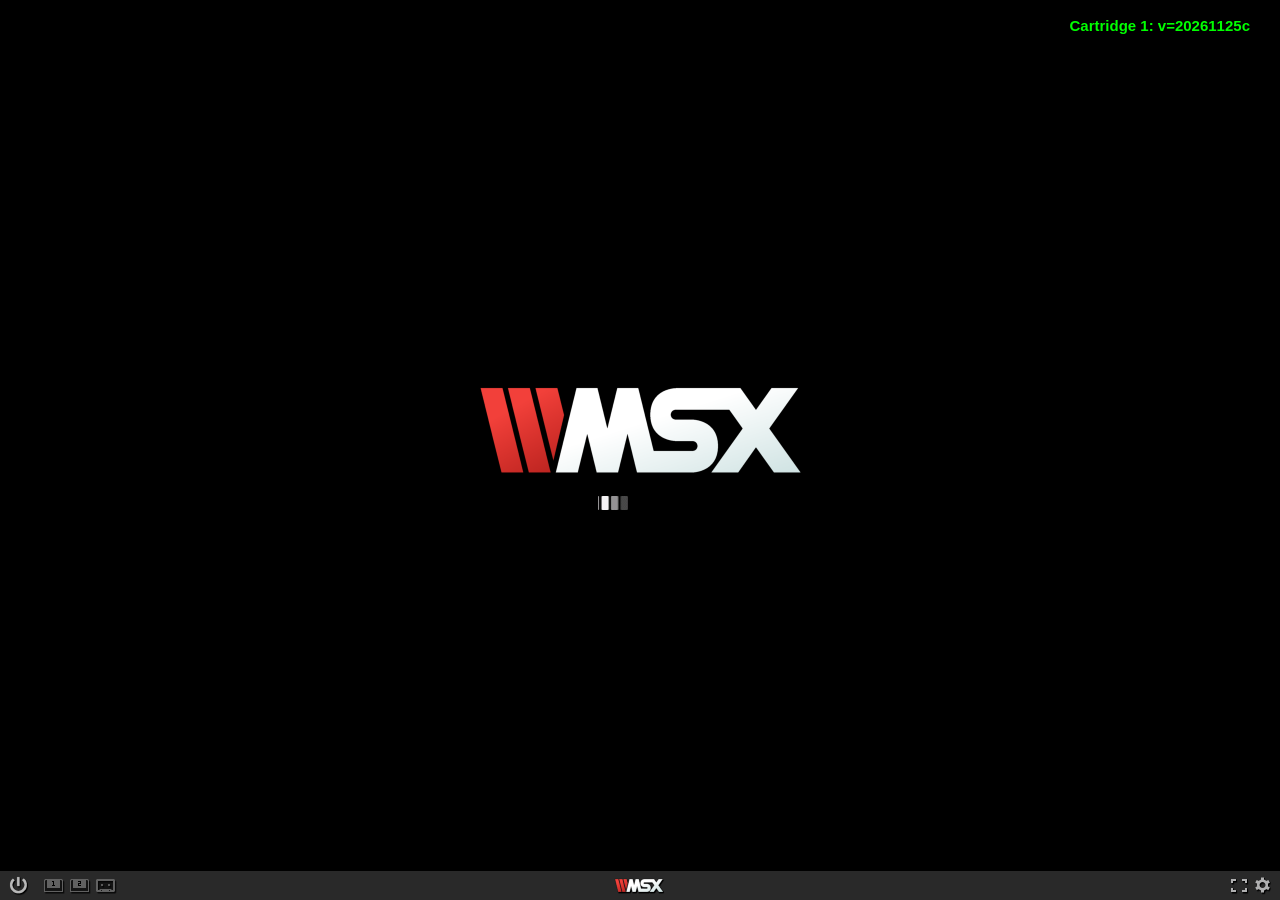
==== web/msx.html @ 5854b9eb "Vasos canopos visibles en Spectrum y lejos de las gotas (versión 20261125c) Spectrum: la sombra de V" ====
<!doctype html>
<html lang="es">
<head>
<meta charset="utf-8">
<meta name="viewport" content="width=device-width, initial-scale=1">
<title>Anubis · MSX</title>
<link rel="stylesheet" href="style.css">
</head>
<body>
<div class="frieze"></div>
<main>
  <a class="back" href="index.html">← Anubis</a>
  <h1>ANUBIS</h1>
  <p class="sub">MSX · haz clic en la pantalla si no se oye la música</p>
  <div class="emu-wrap">
    <div id="wmsx" style="text-align:center;">
      <div id="wmsx-screen" style="box-shadow: 2px 2px 10px rgba(0,0,0,.7);"></div>
    </div>
  </div>
  <div class="help">
    La melodía del título se corta al elegir una opción del menú.
    <b>Menú:</b> <kbd>1</kbd> teclado, <kbd>2</kbd> joystick, <kbd>0</kbd> empezar. <b>Mover:</b> cursores.
    <kbd>Espacio</kbd> para continuar en las pantallas finales.
    <b>Objetivo:</b> reúne los cuatro vasos canopos dorados (Imsety, Hapy, Duamutef y Qebehsenuef) y llega al loto gigante.
    Secretos: <kbd>3</kbd> monstruos inofensivos, <kbd>4</kbd> sin monstruos, <kbd>5</kbd> elegir pantalla.
  </div>
</main>
<footer>Emulador <a href="https://webmsx.org">WebMSX</a> de Paulo Augusto Peccin, versión con <a href="http://cbios.sourceforge.net">C-BIOS</a>. · Versión del juego 20261125c</footer>
<div class="frieze"></div>
<script src="msx/wmsx.js"></script>
<script>
  WMSX.MACHINE = "MSX1E";
  WMSX.CARTRIDGE1_URL = "msx/anubis.rom?v=20261125c";
  WMSX.MEDIA_CHANGE_DISABLED = true;
  WMSX.SCREEN_FULLSCREEN_MODE = 2;     // arranca maximizado (ocupa toda la ventana); el botón de pantalla completa lo alterna
</script>
</body>
</html>
---- web/style.css ----
:root {
  --bg: #0b0a10;
  --panel: #15131d;
  --gold: #e8c25a;
  --gold-dim: #9c8340;
  --lapis: #3f5fd6;
  --cyan: #5fe0e8;
  --red: #d8503c;
  --text: #ece6d4;
  --muted: #a39d8c;
}
* { box-sizing: border-box; }
html, body { margin: 0; background: var(--bg); color: var(--text);
  font-family: "Trebuchet MS", "Segoe UI", system-ui, sans-serif; }
body { min-height: 100vh; display: flex; flex-direction: column; }
.frieze { height: 12px; flex: none;
  background: repeating-linear-gradient(90deg, var(--lapis) 0 12px, var(--gold) 12px 24px, var(--red) 24px 36px, var(--gold) 36px 48px); }
main { flex: 1; width: 100%; max-width: 980px; margin: 0 auto; padding: 28px 16px 40px; }
h1 { font-family: Georgia, "Times New Roman", serif; font-weight: normal; letter-spacing: .35em;
  color: var(--gold); text-align: center; font-size: clamp(2rem, 7vw, 3.4rem); margin: 8px 0 4px; }
.sub { text-align: center; color: var(--muted); margin: 0 0 28px; }
.cards { display: grid; grid-template-columns: repeat(auto-fit, minmax(280px, 1fr)); gap: 20px; }
.card { background: var(--panel); border: 1px solid #2a2636; border-top: 3px solid var(--gold);
  border-radius: 6px; overflow: hidden; text-decoration: none; color: inherit; display: block;
  transition: transform .15s, border-color .15s; }
.card:hover, .card:focus-visible { transform: translateY(-3px); border-color: var(--gold); outline: none; }
.card img { width: 100%; display: block; image-rendering: pixelated; aspect-ratio: 4 / 3; object-fit: cover; background: #000; }
.card .body { padding: 14px 16px 18px; }
.card h2 { margin: 0 0 6px; font-size: 1.25rem; color: var(--gold); }
.card p { margin: 0; color: var(--muted); font-size: .95rem; line-height: 1.45; }
.play { display: inline-block; margin-top: 12px; color: var(--cyan); font-weight: bold; }
.help { margin-top: 30px; background: var(--panel); border-radius: 6px; padding: 16px 18px; color: var(--muted); line-height: 1.55; }
.help b { color: var(--text); }
kbd { background: #26222f; border: 1px solid #3a3446; border-bottom-width: 2px; border-radius: 4px;
  padding: 0 6px; font-family: ui-monospace, Consolas, monospace; color: var(--text); font-size: .9em; }
.emu-wrap { display: flex; justify-content: center; margin: 10px 0 18px; }
.back { color: var(--gold); text-decoration: none; }
.back:hover { text-decoration: underline; }
footer { text-align: center; color: #6c6759; font-size: .8rem; padding: 14px 16px 22px; }
footer a { color: #8f8874; }

/* game pages: the emulator fills the window */
body.game main { padding: 0 8px 30px; max-width: none; }
body.game .emu-wrap { margin: 0; min-height: calc(100vh - 12px); align-items: center; }
body.game .help { max-width: 960px; margin: 16px auto 0; }

/* Spectrum page: game area, full-screen mode and touch controls */
#game { display: flex; flex-direction: column; align-items: center; }
body.game #game .emu-wrap { min-height: 0; margin: 8px 0 6px; }
.gamebar { display: flex; gap: 8px; justify-content: center; margin: 4px 0 8px; flex-wrap: wrap; }
.gamebar button, #pad button {
  font: inherit; color: var(--text); background: #26222f; border: 1px solid #3a3446;
  border-bottom-width: 3px; border-radius: 8px; cursor: pointer;
  -webkit-user-select: none; user-select: none; -webkit-tap-highlight-color: transparent; touch-action: none;
}
.gamebar button { padding: 8px 14px; font-size: .95rem; }
.gamebar button.on { border-color: var(--gold); color: var(--gold); }
#pad { width: 100%; max-width: 720px; padding: 0 8px 8px; touch-action: none; }
#pad[hidden] { display: none; }
.pad-keys { display: grid; grid-template-columns: repeat(10, 1fr) 2fr; gap: 5px; margin-bottom: 10px; }
.pad-keys button { padding: 10px 0; font-size: 1rem; font-weight: bold; }
.pad-main { display: flex; justify-content: space-between; align-items: center; gap: 16px; }
.dpad { display: grid; grid-template-columns: repeat(3, 64px); grid-template-rows: repeat(3, 64px); gap: 6px; }
.dpad button { font-size: 1.6rem; }
.dpad .up { grid-column: 2; grid-row: 1; }
.dpad .left { grid-column: 1; grid-row: 2; }
.dpad .right { grid-column: 3; grid-row: 2; }
.dpad .down { grid-column: 2; grid-row: 3; }
.space { flex: 0 1 220px; height: 96px; font-size: 1.15rem; font-weight: bold; color: var(--gold) !important; }
#pad button.on { background: var(--gold); color: #000 !important; border-color: var(--gold); }
#game.fs { position: fixed; inset: 0; z-index: 1000; background: #000; justify-content: center;
  padding: env(safe-area-inset-top) env(safe-area-inset-right) env(safe-area-inset-bottom) env(safe-area-inset-left); }
#game.fs .gamebar { position: absolute; top: 6px; right: 8px; margin: 0; z-index: 2; }
#game.fs .gamebar #btn-pad { display: none; }
#game.fs .gamebar button { padding: 5px 10px; opacity: .8; }
body.noscroll { overflow: hidden; }
@media (max-width: 420px) {
  .dpad { grid-template-columns: repeat(3, 54px); grid-template-rows: repeat(3, 54px); }
  .space { height: 80px; }
  .pad-keys button { padding: 8px 0; font-size: .9rem; }
}
/* landscape full screen: the controls float at the sides of the picture */
#game.fs.overlay #pad { position: absolute; inset: 0; max-width: none; padding: 0; pointer-events: none; }
#game.fs.overlay #pad button { pointer-events: auto; opacity: .6; }
#game.fs.overlay .pad-keys { position: absolute; top: 52px; right: 12px; width: 168px; grid-template-columns: repeat(3, 1fr); gap: 5px; margin: 0; }
#game.fs.overlay .pad-keys .wide { grid-column: span 2; }
#game.fs.overlay .pad-keys button { padding: 7px 0; }
#game.fs.overlay .dpad { position: absolute; left: 12px; bottom: 14px; grid-template-columns: repeat(3, 54px); grid-template-rows: repeat(3, 54px); }
#game.fs.overlay .space { position: absolute; right: 12px; bottom: 14px; width: 168px; height: 64px; }
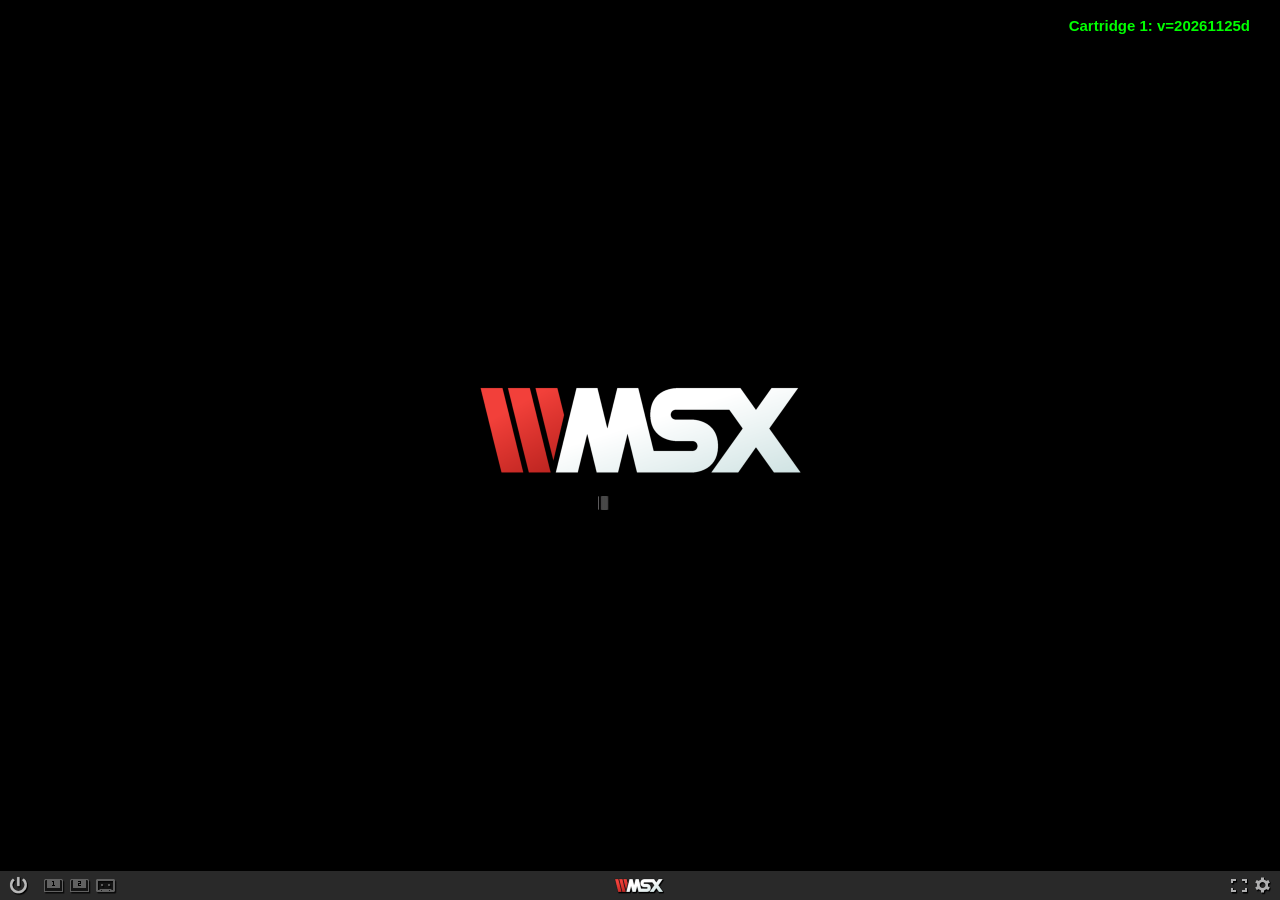
==== commit 1e5a94c9: "Vasos canopos blancos, también en el marcador (versión 20261125d) El sprite brilla en blanco/gris. L" ====
--- a/web/msx.html
+++ b/web/msx.html
@@ -21,16 +21,16 @@
     La melodía del título se corta al elegir una opción del menú.
     <b>Menú:</b> <kbd>1</kbd> teclado, <kbd>2</kbd> joystick, <kbd>0</kbd> empezar. <b>Mover:</b> cursores.
     <kbd>Espacio</kbd> para continuar en las pantallas finales.
-    <b>Objetivo:</b> reúne los cuatro vasos canopos dorados (Imsety, Hapy, Duamutef y Qebehsenuef) y llega al loto gigante.
+    <b>Objetivo:</b> reúne los cuatro vasos canopos blancos (Imsety, Hapy, Duamutef y Qebehsenuef) y llega al loto gigante.
     Secretos: <kbd>3</kbd> monstruos inofensivos, <kbd>4</kbd> sin monstruos, <kbd>5</kbd> elegir pantalla.
   </div>
 </main>
-<footer>Emulador <a href="https://webmsx.org">WebMSX</a> de Paulo Augusto Peccin, versión con <a href="http://cbios.sourceforge.net">C-BIOS</a>. · Versión del juego 20261125c</footer>
+<footer>Emulador <a href="https://webmsx.org">WebMSX</a> de Paulo Augusto Peccin, versión con <a href="http://cbios.sourceforge.net">C-BIOS</a>. · Versión del juego 20261125d</footer>
 <div class="frieze"></div>
 <script src="msx/wmsx.js"></script>
 <script>
   WMSX.MACHINE = "MSX1E";
-  WMSX.CARTRIDGE1_URL = "msx/anubis.rom?v=20261125c";
+  WMSX.CARTRIDGE1_URL = "msx/anubis.rom?v=20261125d";
   WMSX.MEDIA_CHANGE_DISABLED = true;
   WMSX.SCREEN_FULLSCREEN_MODE = 2;     // arranca maximizado (ocupa toda la ventana); el botón de pantalla completa lo alterna
 </script>
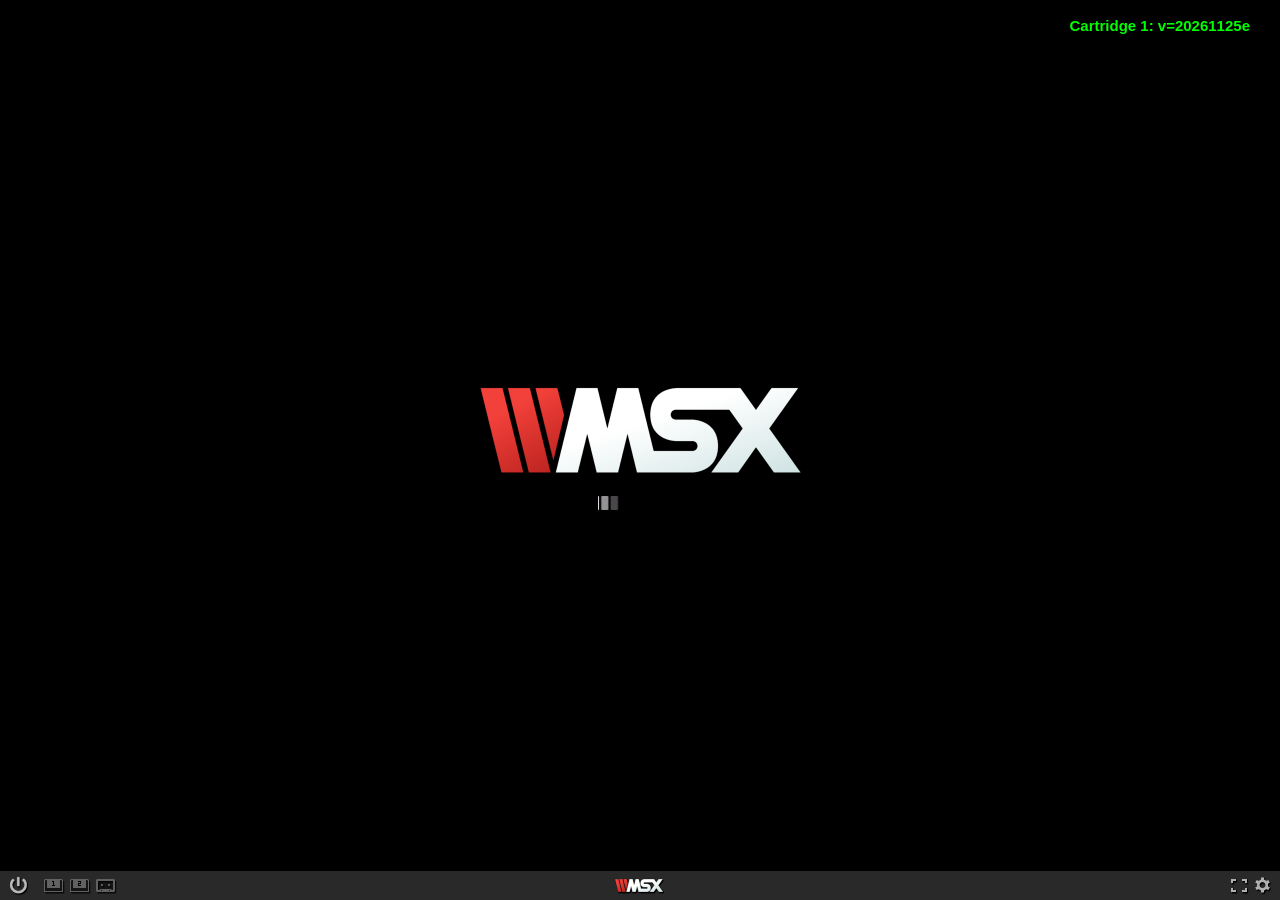
==== commit 99e7a79f: "Llegada al loto: acorde bajando dos octavas y fundido a negro (versión 20261125e) Al tocar el loto c" ====
--- a/web/msx.html
+++ b/web/msx.html
@@ -25,12 +25,12 @@
     Secretos: <kbd>3</kbd> monstruos inofensivos, <kbd>4</kbd> sin monstruos, <kbd>5</kbd> elegir pantalla.
   </div>
 </main>
-<footer>Emulador <a href="https://webmsx.org">WebMSX</a> de Paulo Augusto Peccin, versión con <a href="http://cbios.sourceforge.net">C-BIOS</a>. · Versión del juego 20261125d</footer>
+<footer>Emulador <a href="https://webmsx.org">WebMSX</a> de Paulo Augusto Peccin, versión con <a href="http://cbios.sourceforge.net">C-BIOS</a>. · Versión del juego 20261125e</footer>
 <div class="frieze"></div>
 <script src="msx/wmsx.js"></script>
 <script>
   WMSX.MACHINE = "MSX1E";
-  WMSX.CARTRIDGE1_URL = "msx/anubis.rom?v=20261125d";
+  WMSX.CARTRIDGE1_URL = "msx/anubis.rom?v=20261125e";
   WMSX.MEDIA_CHANGE_DISABLED = true;
   WMSX.SCREEN_FULLSCREEN_MODE = 2;     // arranca maximizado (ocupa toda la ventana); el botón de pantalla completa lo alterna
 </script>
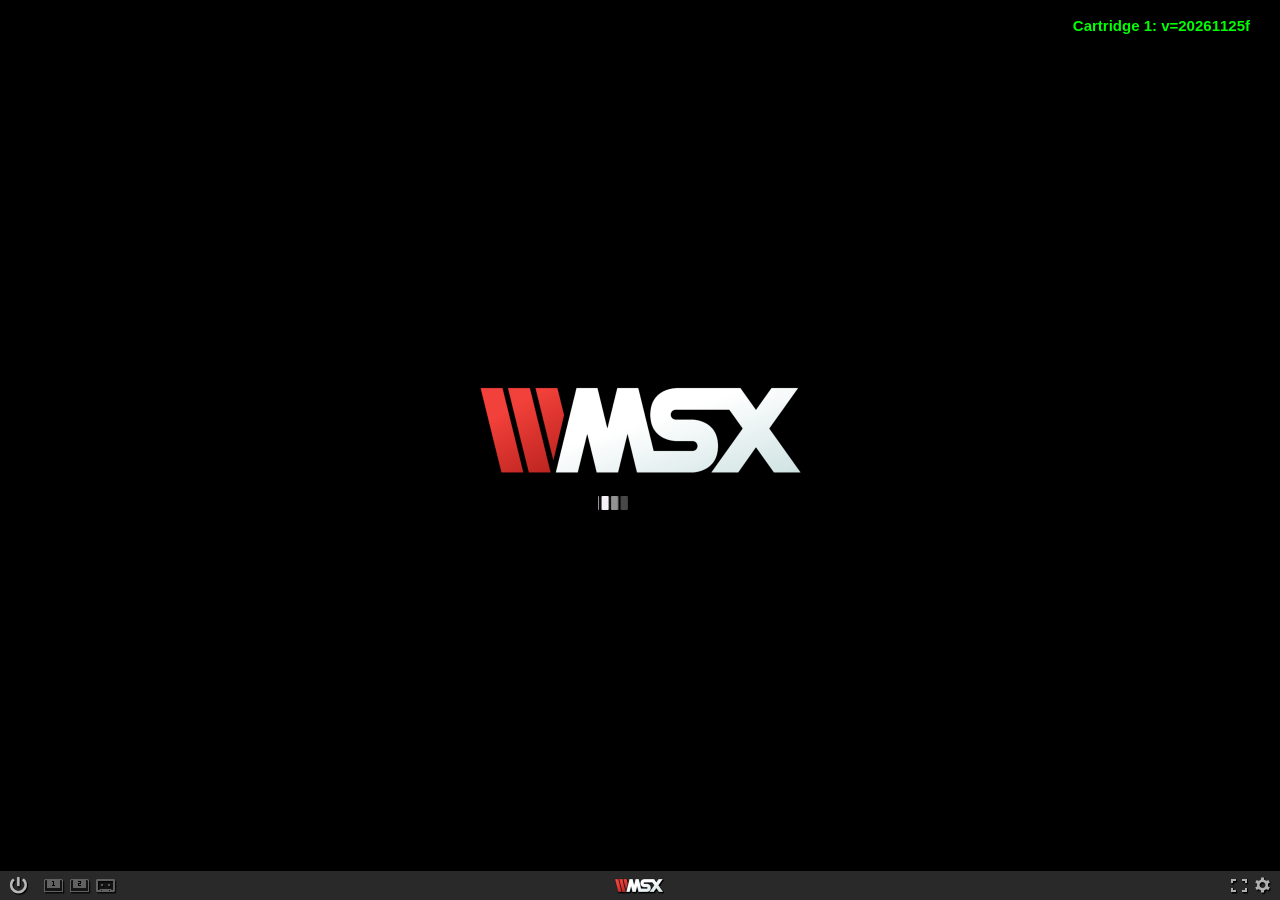
==== commit 411fa6f9: "Huecos de los vasos en el marcador y objetivo en el menú (versión 20261125f) El marcador muestra des" ====
--- a/web/msx.html
+++ b/web/msx.html
@@ -25,12 +25,12 @@
     Secretos: <kbd>3</kbd> monstruos inofensivos, <kbd>4</kbd> sin monstruos, <kbd>5</kbd> elegir pantalla.
   </div>
 </main>
-<footer>Emulador <a href="https://webmsx.org">WebMSX</a> de Paulo Augusto Peccin, versión con <a href="http://cbios.sourceforge.net">C-BIOS</a>. · Versión del juego 20261125e</footer>
+<footer>Emulador <a href="https://webmsx.org">WebMSX</a> de Paulo Augusto Peccin, versión con <a href="http://cbios.sourceforge.net">C-BIOS</a>. · Versión del juego 20261125f</footer>
 <div class="frieze"></div>
 <script src="msx/wmsx.js"></script>
 <script>
   WMSX.MACHINE = "MSX1E";
-  WMSX.CARTRIDGE1_URL = "msx/anubis.rom?v=20261125e";
+  WMSX.CARTRIDGE1_URL = "msx/anubis.rom?v=20261125f";
   WMSX.MEDIA_CHANGE_DISABLED = true;
   WMSX.SCREEN_FULLSCREEN_MODE = 2;     // arranca maximizado (ocupa toda la ventana); el botón de pantalla completa lo alterna
 </script>
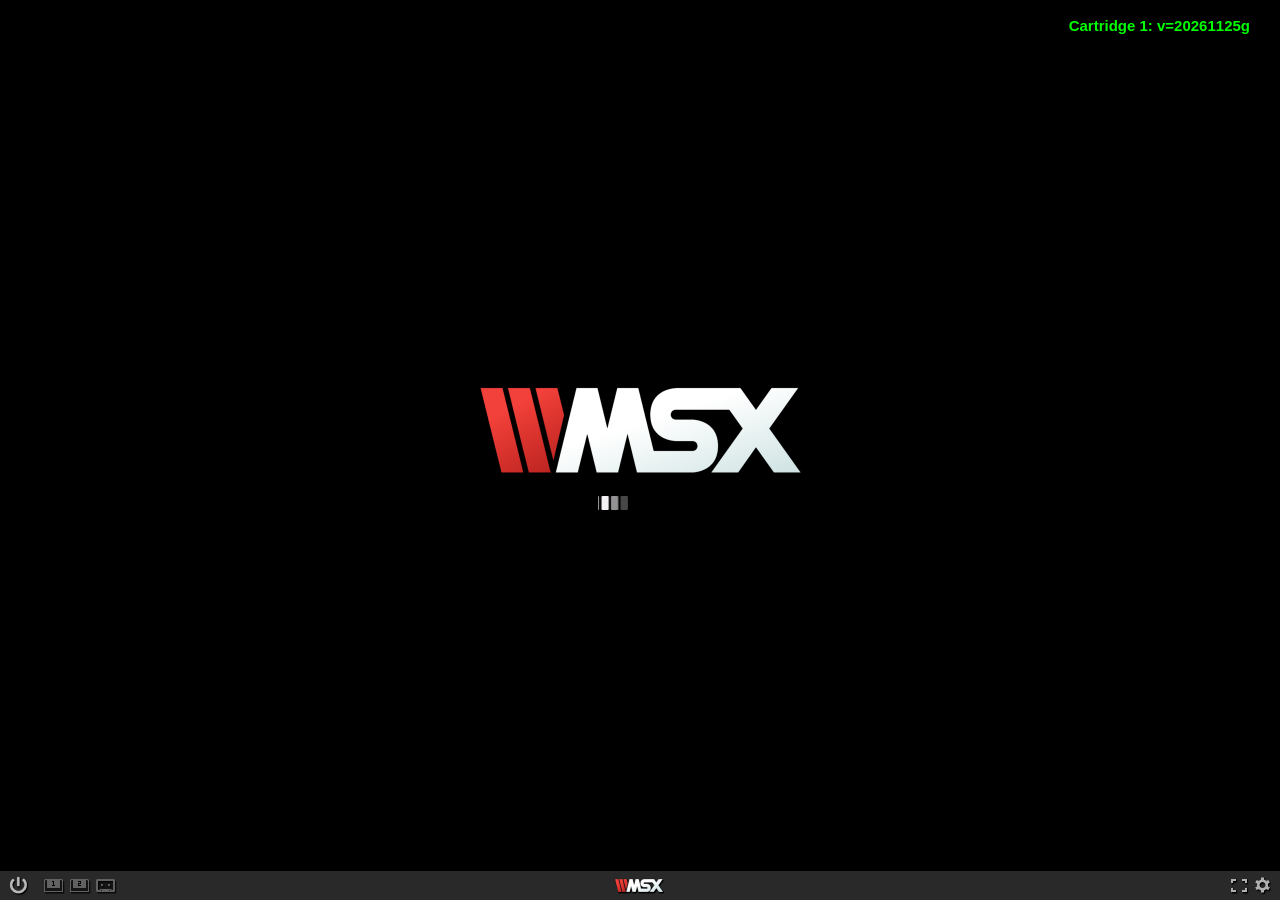
==== commit a714fbc7: "Quitada la frase del objetivo del menú (versión 20261125g) Co-Authored-By: Claude Opus 5.5 <noreply@" ====
--- a/web/msx.html
+++ b/web/msx.html
@@ -25,12 +25,12 @@
     Secretos: <kbd>3</kbd> monstruos inofensivos, <kbd>4</kbd> sin monstruos, <kbd>5</kbd> elegir pantalla.
   </div>
 </main>
-<footer>Emulador <a href="https://webmsx.org">WebMSX</a> de Paulo Augusto Peccin, versión con <a href="http://cbios.sourceforge.net">C-BIOS</a>. · Versión del juego 20261125f</footer>
+<footer>Emulador <a href="https://webmsx.org">WebMSX</a> de Paulo Augusto Peccin, versión con <a href="http://cbios.sourceforge.net">C-BIOS</a>. · Versión del juego 20261125g</footer>
 <div class="frieze"></div>
 <script src="msx/wmsx.js"></script>
 <script>
   WMSX.MACHINE = "MSX1E";
-  WMSX.CARTRIDGE1_URL = "msx/anubis.rom?v=20261125f";
+  WMSX.CARTRIDGE1_URL = "msx/anubis.rom?v=20261125g";
   WMSX.MEDIA_CHANGE_DISABLED = true;
   WMSX.SCREEN_FULLSCREEN_MODE = 2;     // arranca maximizado (ocupa toda la ventana); el botón de pantalla completa lo alterna
 </script>
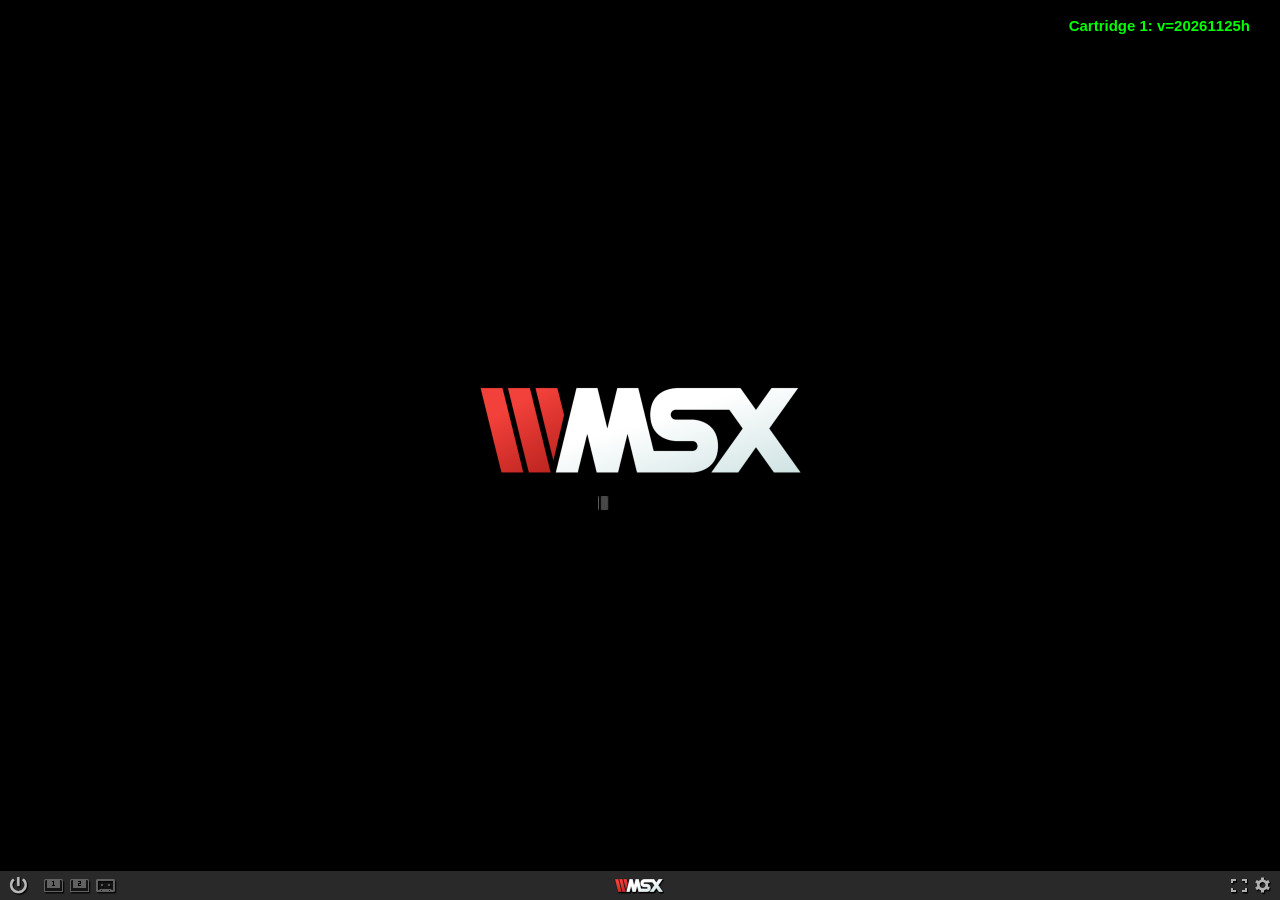
==== commit 15d06f60: "Vasos en la pantalla final y soplido del jet pack en MSX (versión 20261125h) Final del loto: los cua" ====
--- a/web/msx.html
+++ b/web/msx.html
@@ -25,12 +25,12 @@
     Secretos: <kbd>3</kbd> monstruos inofensivos, <kbd>4</kbd> sin monstruos, <kbd>5</kbd> elegir pantalla.
   </div>
 </main>
-<footer>Emulador <a href="https://webmsx.org">WebMSX</a> de Paulo Augusto Peccin, versión con <a href="http://cbios.sourceforge.net">C-BIOS</a>. · Versión del juego 20261125g</footer>
+<footer>Emulador <a href="https://webmsx.org">WebMSX</a> de Paulo Augusto Peccin, versión con <a href="http://cbios.sourceforge.net">C-BIOS</a>. · Versión del juego 20261125h</footer>
 <div class="frieze"></div>
 <script src="msx/wmsx.js"></script>
 <script>
   WMSX.MACHINE = "MSX1E";
-  WMSX.CARTRIDGE1_URL = "msx/anubis.rom?v=20261125g";
+  WMSX.CARTRIDGE1_URL = "msx/anubis.rom?v=20261125h";
   WMSX.MEDIA_CHANGE_DISABLED = true;
   WMSX.SCREEN_FULLSCREEN_MODE = 2;     // arranca maximizado (ocupa toda la ventana); el botón de pantalla completa lo alterna
 </script>
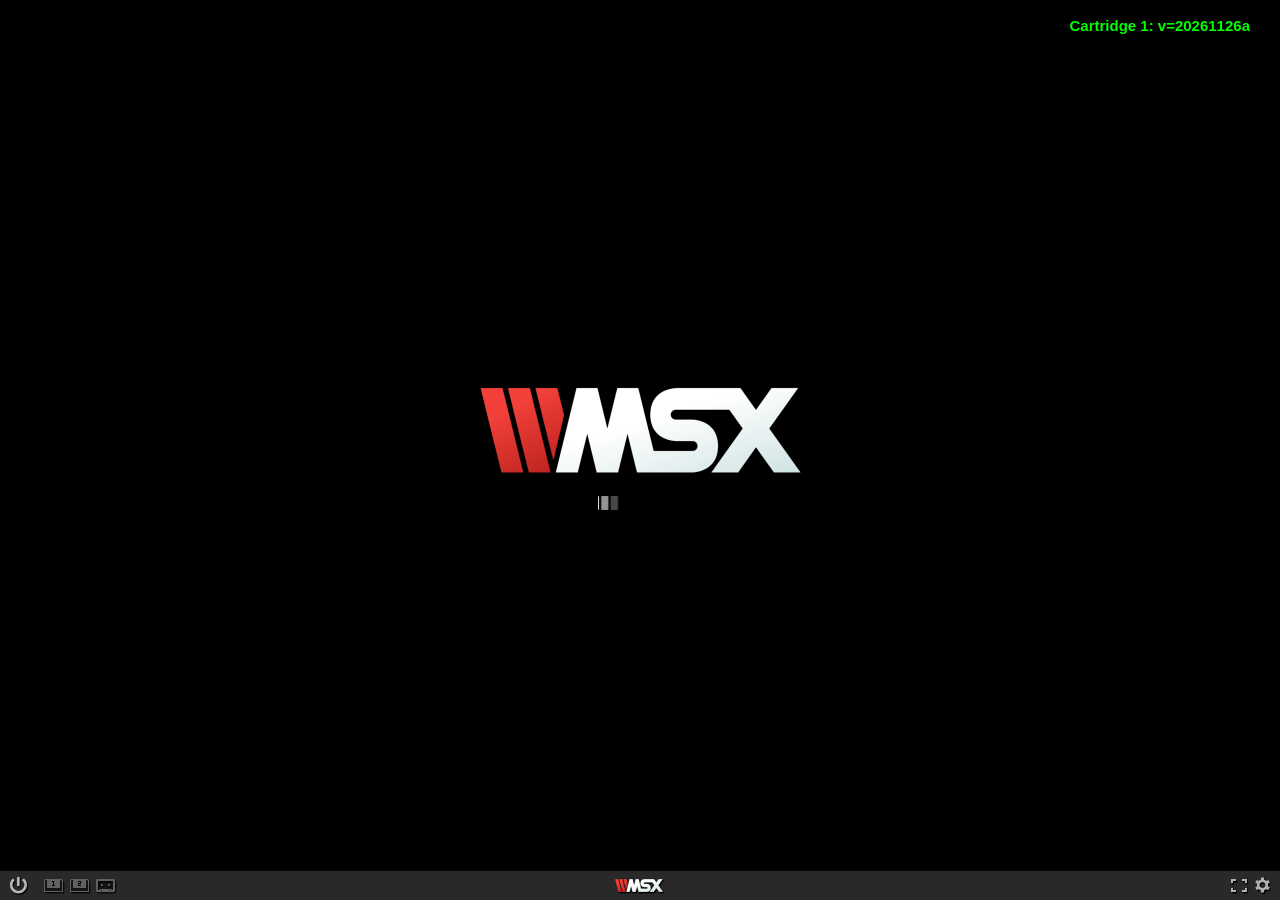
==== commit c3f665b9: "Sin soplido del jet pack y sin menciones a los modos secretos (versión 20261126a) Co-Authored-By: Cl" ====
--- a/web/msx.html
+++ b/web/msx.html
@@ -22,15 +22,14 @@
     <b>Menú:</b> <kbd>1</kbd> teclado, <kbd>2</kbd> joystick, <kbd>0</kbd> empezar. <b>Mover:</b> cursores.
     <kbd>Espacio</kbd> para continuar en las pantallas finales.
     <b>Objetivo:</b> reúne los cuatro vasos canopos blancos (Imsety, Hapy, Duamutef y Qebehsenuef) y llega al loto gigante.
-    Secretos: <kbd>3</kbd> monstruos inofensivos, <kbd>4</kbd> sin monstruos, <kbd>5</kbd> elegir pantalla.
   </div>
 </main>
-<footer>Emulador <a href="https://webmsx.org">WebMSX</a> de Paulo Augusto Peccin, versión con <a href="http://cbios.sourceforge.net">C-BIOS</a>. · Versión del juego 20261125h</footer>
+<footer>Emulador <a href="https://webmsx.org">WebMSX</a> de Paulo Augusto Peccin, versión con <a href="http://cbios.sourceforge.net">C-BIOS</a>. · Versión del juego 20261126a</footer>
 <div class="frieze"></div>
 <script src="msx/wmsx.js"></script>
 <script>
   WMSX.MACHINE = "MSX1E";
-  WMSX.CARTRIDGE1_URL = "msx/anubis.rom?v=20261125h";
+  WMSX.CARTRIDGE1_URL = "msx/anubis.rom?v=20261126a";
   WMSX.MEDIA_CHANGE_DISABLED = true;
   WMSX.SCREEN_FULLSCREEN_MODE = 2;     // arranca maximizado (ocupa toda la ventana); el botón de pantalla completa lo alterna
 </script>
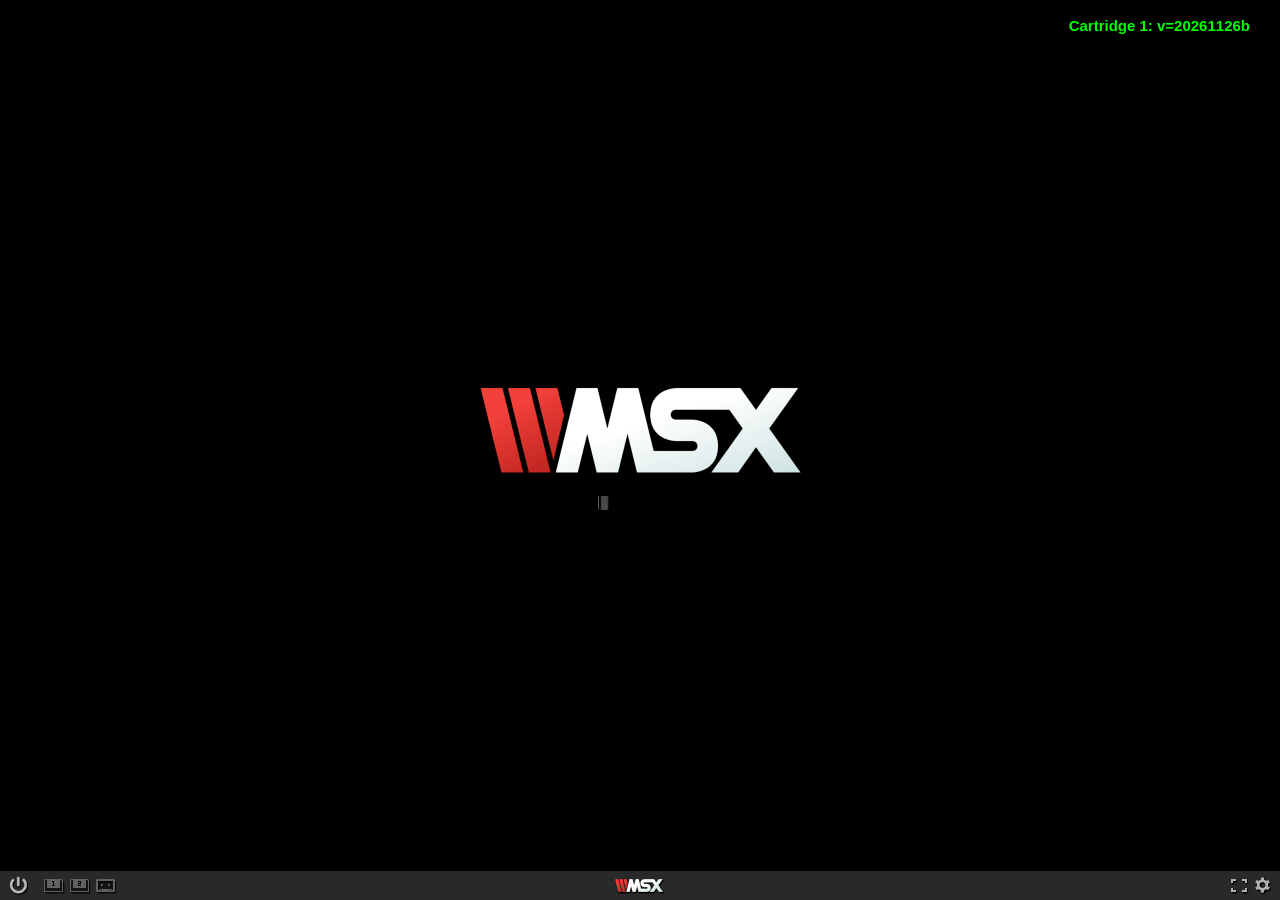
==== commit 09237844: "Salto de pantalla durante la partida (versión 20261126b) Tecla 5 en MSX (9 en Spectrum, donde 5 es i" ====
--- a/web/msx.html
+++ b/web/msx.html
@@ -24,12 +24,12 @@
     <b>Objetivo:</b> reúne los cuatro vasos canopos blancos (Imsety, Hapy, Duamutef y Qebehsenuef) y llega al loto gigante.
   </div>
 </main>
-<footer>Emulador <a href="https://webmsx.org">WebMSX</a> de Paulo Augusto Peccin, versión con <a href="http://cbios.sourceforge.net">C-BIOS</a>. · Versión del juego 20261126a</footer>
+<footer>Emulador <a href="https://webmsx.org">WebMSX</a> de Paulo Augusto Peccin, versión con <a href="http://cbios.sourceforge.net">C-BIOS</a>. · Versión del juego 20261126b</footer>
 <div class="frieze"></div>
 <script src="msx/wmsx.js"></script>
 <script>
   WMSX.MACHINE = "MSX1E";
-  WMSX.CARTRIDGE1_URL = "msx/anubis.rom?v=20261126a";
+  WMSX.CARTRIDGE1_URL = "msx/anubis.rom?v=20261126b";
   WMSX.MEDIA_CHANGE_DISABLED = true;
   WMSX.SCREEN_FULLSCREEN_MODE = 2;     // arranca maximizado (ocupa toda la ventana); el botón de pantalla completa lo alterna
 </script>
